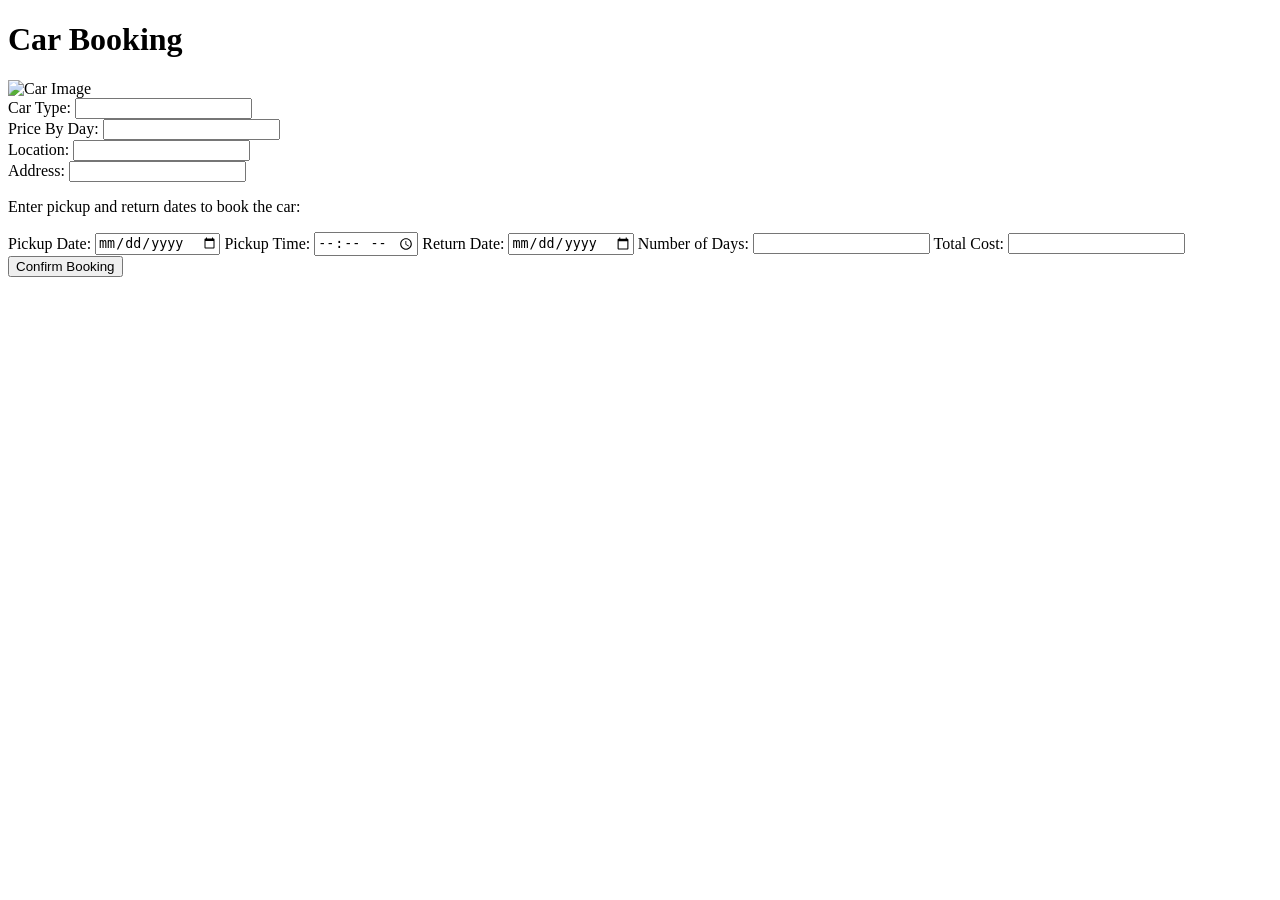
==== carapp/templates/booking-page.html @ d3b07c4d "booking-page.html" ====
<!DOCTYPE html>
<html lang="en">
<head>
    <meta charset="UTF-8">
    <script src="https://code.jquery.com/jquery-3.6.4.min.js"></script>
    <meta name="viewport" content="width=device-width, initial-scale=1.0">
    <link rel="stylesheet" type="text/css" href="../static/styles/booking-page.css">
    <link rel="stylesheet" type="text/css" href="../static/styles/status.css">
    <script src="../static/scripts/status-parameters.js" defer></script>
    <script src="../static/scripts/booking-page.js" defer></script>
    <link rel="icon" href="../static/images/thumb.png" />
    <title>CarBnR</title>
</head>
<body>
    <div id="status"></div>

    <h1>Car Booking</h1>

    <form id="bookingForm" action="#" method="post">
        <div class="form-left">
            <img id="carImage" src="" alt="Car Image">
            <div class="car_type">
                <label for="car_type" style="width: -webkit-fill-available;">Car Type:</label>
                <input type="text" id="car_type" name="car_type" readonly>
            </div>
            <div class="price_by_day">
                <label for="price_by_day" style="width: -webkit-fill-available;">Price By Day:</label>
                <input type="text" id="price_by_day" name="price_by_day" readonly>
            </div>
            <div class="locationName">
                <label for="locationName" style="width: -webkit-fill-available;">Location:</label>
                <input type="text" id="locationName" name="locationName" readonly>
            </div>
            <div class="locationAddress">
                <label for="locationAddress" style="width: -webkit-fill-available;">Address:</label>
                <input type="text" id="locationAddress" name="locationAddress" readonly>
            </div>

        </div>

        <div class="right-side">
            <p>Enter pickup and return dates to book the car:</p>
            <label for="pickup_date">Pickup Date:</label>
            <input type="date" id="pickup_date" name="pickup_date" min="" required>

            <label for="dateTime">Pickup Time:</label>
            <input type="time" id="dateTime" name="dateTime" required>

            <label for="return_date">Return Date:</label>
            <input type="date" id="return_date" name="return_date" min="" required>

            <label for="daysNumber">Number of Days:</label>
            <input type="text" id="daysNumber" name="daysNumber" readonly>

            <label for="total_cost">Total Cost:</label>
            <input type="text" id="total_cost" name="total_cost" readonly>

            <button type="button" id="confirmBookingBtn">Confirm Booking</button>
        </div>
    </form>
</body>
</html>
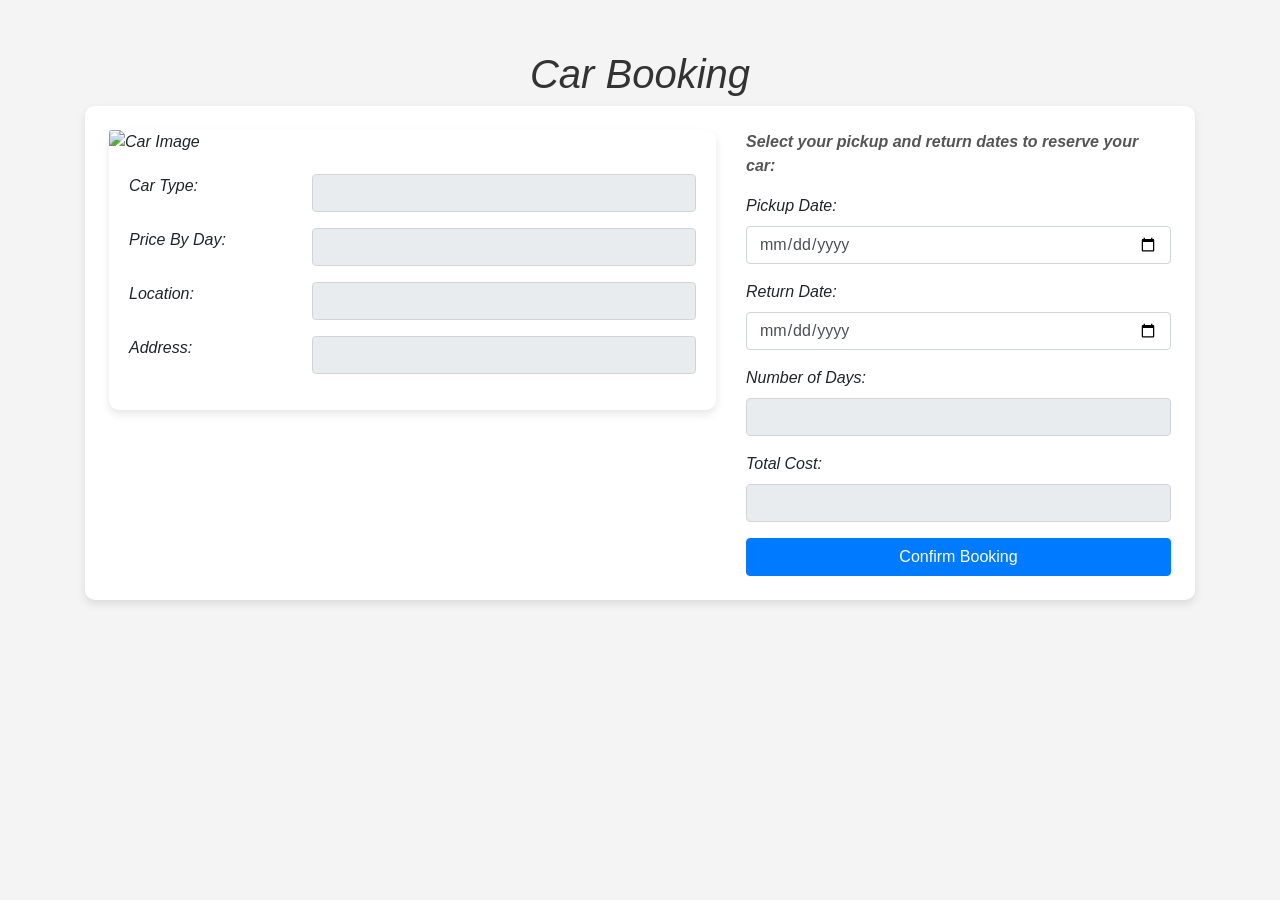
==== commit 76b611b2: "." ====
--- a/carapp/templates/booking-page.html
+++ b/carapp/templates/booking-page.html
@@ -2,61 +2,135 @@
 <html lang="en">
 <head>
     <meta charset="UTF-8">
-    <script src="https://code.jquery.com/jquery-3.6.4.min.js"></script>
     <meta name="viewport" content="width=device-width, initial-scale=1.0">
-    <link rel="stylesheet" type="text/css" href="../static/styles/booking-page.css">
-    <link rel="stylesheet" type="text/css" href="../static/styles/status.css">
-    <script src="../static/scripts/status-parameters.js" defer></script>
-    <script src="../static/scripts/booking-page.js" defer></script>
+    <link rel="stylesheet" href="https://stackpath.bootstrapcdn.com/bootstrap/4.5.2/css/bootstrap.min.css">
+    <link rel="stylesheet" type="text/css" href="../static/styles/booking-p.css">
     <link rel="icon" href="../static/images/thumb.png" />
     <title>CarBnR</title>
+    <style>
+        body {
+            font-family: Arial, sans-serif;
+            font-style: italic;
+            margin: 20px;
+            background-color: #f4f4f4;
+        }
+        h1 {
+            color: #333;
+            margin-top: 30px;
+        }
+        p {
+            font-weight: bolder;
+            color: #555;
+        }
+        #status {
+            position: fixed;
+            top: 0;
+            left: 50%;
+            transform: translateX(-50%);
+            text-align: center;
+            font-size: 16px;
+            color: #333;
+            width: 80%;
+            max-width: 400px;
+            box-shadow: 0 4px 8px rgba(0, 0, 0, 0.1);
+            z-index: 9999;
+        }
+        .status-info {
+            background-color: #2196F3;
+            color: #fff;
+        }
+        .status-success {
+            background-color: #4CAF50;
+            color: #fff;
+        }
+        .status-error {
+            background-color: #F44336;
+            color: #fff;
+        }
+        .container {
+            margin-top: 50px;
+        }
+        .card {
+            border: none;
+            border-radius: 10px;
+            box-shadow: 0 4px 8px rgba(0, 0, 0, 0.1);
+        }
+        .form-control[readonly] {
+            background-color: #e9ecef;
+            opacity: 1;
+        }
+        .btn-primary {
+            background-color: #007BFF;
+            border-color: #007BFF;
+        }
+        .btn-primary:hover {
+            background-color: #0056b3;
+            border-color: #0056b3;
+        }
+        img {
+            width: 100%;
+            border-radius: 4px;
+        }
+    </style>
 </head>
 <body>
     <div id="status"></div>
 
-    <h1>Car Booking</h1>
+    <div class="container">
+        <h1 class="text-center">Car Booking</h1>
+        <form id="bookingForm" action="#" method="post" class="card p-4">
+            <div class="row">
+                <div class="form-left col-md-7 mb-3">
+                    <div class="card">
+                        <img id="carImage" src="" alt="Car Image" class="card-img-top">
+                        <div class="card-body">
+                            <div class="form-group d-flex">
+                                <label for="car_type" style="width: -webkit-fill-available;">Car Type:</label>
+                                <input type="text" class="form-control" style="width: 200%;" id="car_type" name="car_type" readonly>
+                            </div>
+                            <div class="form-group d-flex">
+                                <label for="price_by_day" style="width: -webkit-fill-available;">Price By Day:</label>
+                                <input type="text" class="form-control" style="width: 200%;" id="price_by_day" name="price_by_day" readonly>
+                            </div>
+                            <div class="form-group d-flex">
+                                <label for="locationName" style="width: -webkit-fill-available;">Location:</label>
+                                <input type="text" class="form-control" style="width: 200%;" id="locationName" name="locationName" readonly>
+                            </div>
+                            <div class="form-group d-flex">
+                                <label for="locationAddress" style="width: -webkit-fill-available;">Address:</label>
+                                <input type="text" class="form-control" style="width: 200%;" id="locationAddress" name="locationAddress" readonly>
+                            </div>
+                        </div>
+                    </div>
+                </div>
 
-    <form id="bookingForm" action="#" method="post">
-        <div class="form-left">
-            <img id="carImage" src="" alt="Car Image">
-            <div class="car_type">
-                <label for="car_type" style="width: -webkit-fill-available;">Car Type:</label>
-                <input type="text" id="car_type" name="car_type" readonly>
+                <div class="right-side col-md-5">
+                    <p>Select your pickup and return dates to reserve your car:</p>
+                    <div class="form-group">
+                        <label for="pickup_date">Pickup Date:</label>
+                        <input type="date" class="form-control" id="pickup_date" name="pickup_date" min="" required>
+                    </div>
+                    <div class="form-group">
+                        <label for="return_date">Return Date:</label>
+                        <input type="date" class="form-control" id="return_date" name="return_date" min="" required>
+                    </div>
+                    <div class="form-group">
+                        <label for="daysNumber">Number of Days:</label>
+                        <input type="text" class="form-control" id="daysNumber" name="daysNumber" readonly>
+                    </div>
+                    <div class="form-group">
+                        <label for="total_cost">Total Cost:</label>
+                        <input type="text" class="form-control" id="total_cost" name="total_cost" readonly>
+                    </div>
+                    <button type="button" class="btn btn-primary btn-block" id="confirmBookingBtn">Confirm Booking</button>
+                </div>
             </div>
-            <div class="price_by_day">
-                <label for="price_by_day" style="width: -webkit-fill-available;">Price By Day:</label>
-                <input type="text" id="price_by_day" name="price_by_day" readonly>
-            </div>
-            <div class="locationName">
-                <label for="locationName" style="width: -webkit-fill-available;">Location:</label>
-                <input type="text" id="locationName" name="locationName" readonly>
-            </div>
-            <div class="locationAddress">
-                <label for="locationAddress" style="width: -webkit-fill-available;">Address:</label>
-                <input type="text" id="locationAddress" name="locationAddress" readonly>
-            </div>
-
-        </div>
-
-        <div class="right-side">
-            <p>Enter pickup and return dates to book the car:</p>
-            <label for="pickup_date">Pickup Date:</label>
-            <input type="date" id="pickup_date" name="pickup_date" min="" required>
-
-            <label for="dateTime">Pickup Time:</label>
-            <input type="time" id="dateTime" name="dateTime" required>
-
-            <label for="return_date">Return Date:</label>
-            <input type="date" id="return_date" name="return_date" min="" required>
-
-            <label for="daysNumber">Number of Days:</label>
-            <input type="text" id="daysNumber" name="daysNumber" readonly>
-
-            <label for="total_cost">Total Cost:</label>
-            <input type="text" id="total_cost" name="total_cost" readonly>
-
-            <button type="button" id="confirmBookingBtn">Confirm Booking</button>
-        </div>
-    </form>
+        </form>
+    </div>
+    <script src="https://code.jquery.com/jquery-3.6.4.min.js"></script>
+    <script src="https://stackpath.bootstrapcdn.com/bootstrap/4.5.2/js/bootstrap.min.js"></script>
+    <script src="../static/scripts/booking-page.js"></script>
+    <script src="../static/scripts/status-parameters.js" defer></script>
+    <script src="https://stackpath.bootstrapcdn.com/bootstrap/4.5.2/js/bootstrap.bundle.min.js"></script>
 </body>
 </html>
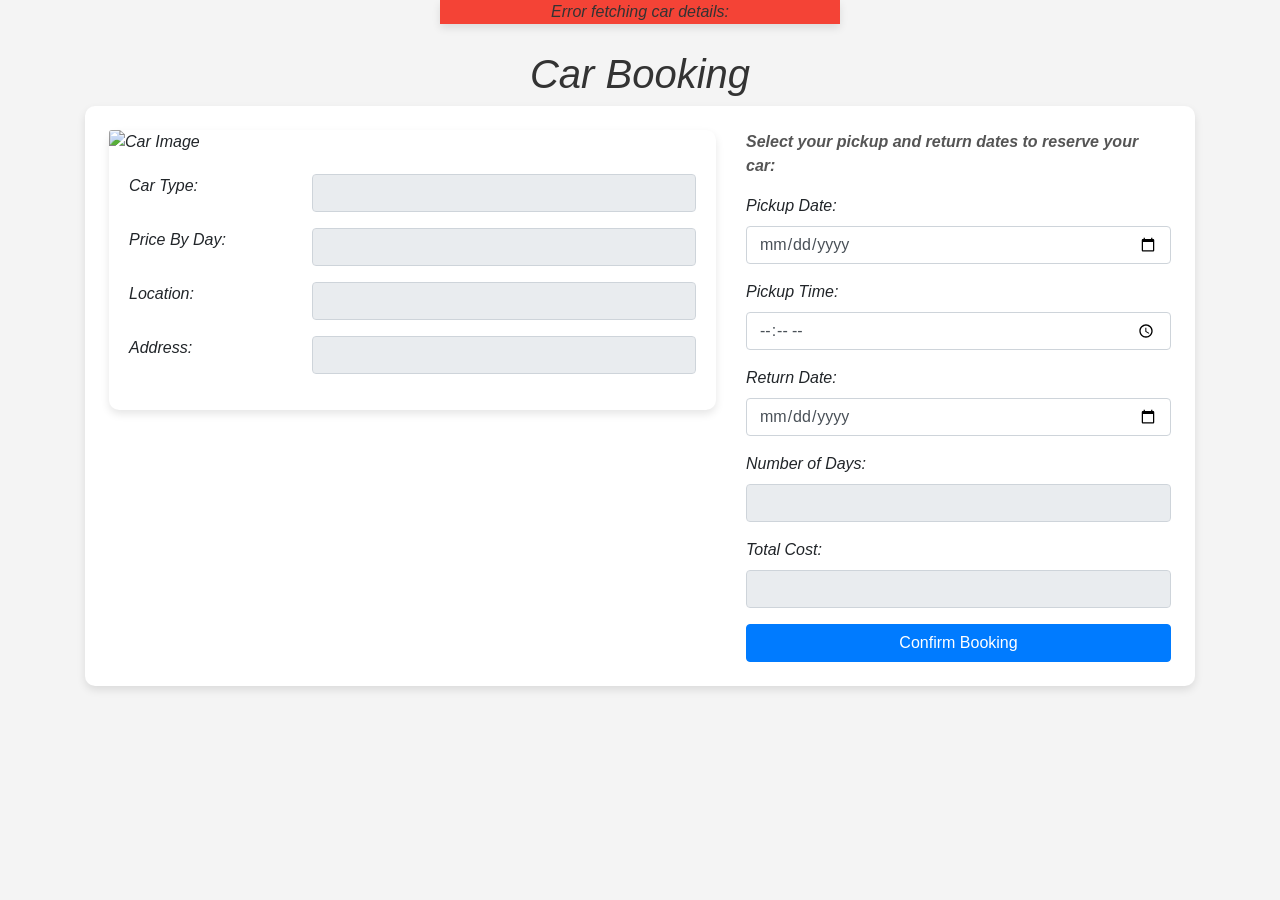
==== commit ccb830e0: "booking-page.html" ====
--- a/carapp/templates/booking-page.html
+++ b/carapp/templates/booking-page.html
@@ -4,74 +4,9 @@
     <meta charset="UTF-8">
     <meta name="viewport" content="width=device-width, initial-scale=1.0">
     <link rel="stylesheet" href="https://stackpath.bootstrapcdn.com/bootstrap/4.5.2/css/bootstrap.min.css">
-    <link rel="stylesheet" type="text/css" href="../static/styles/booking-p.css">
-    <link rel="icon" href="../static/images/thumb.png" />
+    <link rel="stylesheet" type="text/css" href="../static/styles/booking-page.css">
+    <link rel="icon" href="../static/images/thumb.png">
     <title>CarBnR</title>
-    <style>
-        body {
-            font-family: Arial, sans-serif;
-            font-style: italic;
-            margin: 20px;
-            background-color: #f4f4f4;
-        }
-        h1 {
-            color: #333;
-            margin-top: 30px;
-        }
-        p {
-            font-weight: bolder;
-            color: #555;
-        }
-        #status {
-            position: fixed;
-            top: 0;
-            left: 50%;
-            transform: translateX(-50%);
-            text-align: center;
-            font-size: 16px;
-            color: #333;
-            width: 80%;
-            max-width: 400px;
-            box-shadow: 0 4px 8px rgba(0, 0, 0, 0.1);
-            z-index: 9999;
-        }
-        .status-info {
-            background-color: #2196F3;
-            color: #fff;
-        }
-        .status-success {
-            background-color: #4CAF50;
-            color: #fff;
-        }
-        .status-error {
-            background-color: #F44336;
-            color: #fff;
-        }
-        .container {
-            margin-top: 50px;
-        }
-        .card {
-            border: none;
-            border-radius: 10px;
-            box-shadow: 0 4px 8px rgba(0, 0, 0, 0.1);
-        }
-        .form-control[readonly] {
-            background-color: #e9ecef;
-            opacity: 1;
-        }
-        .btn-primary {
-            background-color: #007BFF;
-            border-color: #007BFF;
-        }
-        .btn-primary:hover {
-            background-color: #0056b3;
-            border-color: #0056b3;
-        }
-        img {
-            width: 100%;
-            border-radius: 4px;
-        }
-    </style>
 </head>
 <body>
     <div id="status"></div>
@@ -111,6 +46,10 @@
                         <input type="date" class="form-control" id="pickup_date" name="pickup_date" min="" required>
                     </div>
                     <div class="form-group">
+                        <label for="dateTime">Pickup Time:</label>
+                        <input type="time" class="form-control" id="dateTime" name="dateTime" min="" required>
+                    </div>
+                    <div class="form-group">
                         <label for="return_date">Return Date:</label>
                         <input type="date" class="form-control" id="return_date" name="return_date" min="" required>
                     </div>
@@ -129,8 +68,8 @@
     </div>
     <script src="https://code.jquery.com/jquery-3.6.4.min.js"></script>
     <script src="https://stackpath.bootstrapcdn.com/bootstrap/4.5.2/js/bootstrap.min.js"></script>
+    <script src="../static/scripts/status-parameters.js"></script>
     <script src="../static/scripts/booking-page.js"></script>
-    <script src="../static/scripts/status-parameters.js" defer></script>
     <script src="https://stackpath.bootstrapcdn.com/bootstrap/4.5.2/js/bootstrap.bundle.min.js"></script>
 </body>
 </html>
--- a/carapp/static/styles/booking-page.css
+++ b/carapp/static/styles/booking-page.css
@@ -0,0 +1,63 @@
+        body {
+            font-family: Arial, sans-serif;
+            font-style: italic;
+            margin: 20px;
+            background-color: #f4f4f4;
+        }
+        h1 {
+            color: #333;
+            margin-top: 30px;
+        }
+        p {
+            font-weight: bolder;
+            color: #555;
+        }
+        #status {
+            position: fixed;
+            top: 0;
+            left: 50%;
+            transform: translateX(-50%);
+            text-align: center;
+            font-size: 16px;
+            color: #333;
+            width: 80%;
+            max-width: 400px;
+            box-shadow: 0 4px 8px rgba(0, 0, 0, 0.1);
+            z-index: 9999;
+        }
+        .status-info {
+            background-color: #2196F3;
+            color: #fff;
+        }
+        .status-success {
+            background-color: #4CAF50;
+            color: #fff;
+        }
+        .status-error {
+            background-color: #F44336;
+            color: #fff;
+        }
+        .container {
+            margin-top: 50px;
+        }
+        .card {
+            border: none;
+            border-radius: 10px;
+            box-shadow: 0 4px 8px rgba(0, 0, 0, 0.1);
+        }
+        .form-control[readonly] {
+            background-color: #e9ecef;
+            opacity: 1;
+        }
+        .btn-primary {
+            background-color: #007BFF;
+            border-color: #007BFF;
+        }
+        .btn-primary:hover {
+            background-color: #0056b3;
+            border-color: #0056b3;
+        }
+        img {
+            width: 100%;
+            border-radius: 4px;
+        }
